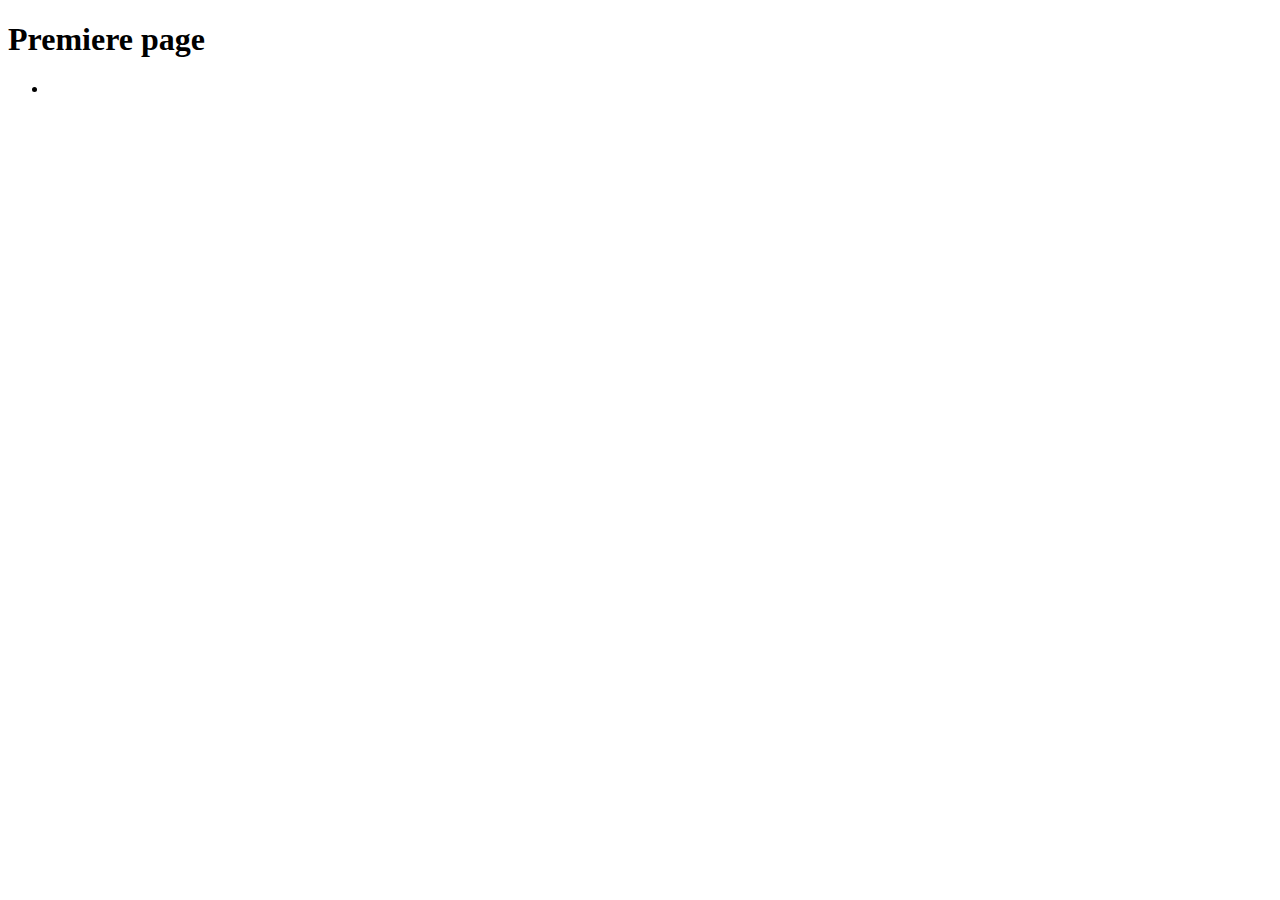
==== src/main/resources/templates/first.html @ 5af51a67 "first page" ====
<!DOCTYPE html>
<html lang="en" xmlns:th="http://www.thymeleaf.org">
<head>
    <meta charset="UTF-8">
    <title>Title</title>
</head>
<body>
<h1>Premiere page <span th:text="${message}"></span></h1>
<ul>
    <li th:each="info : ${infos}" th:text="${info}"></li>
</ul>
</body>
</html>
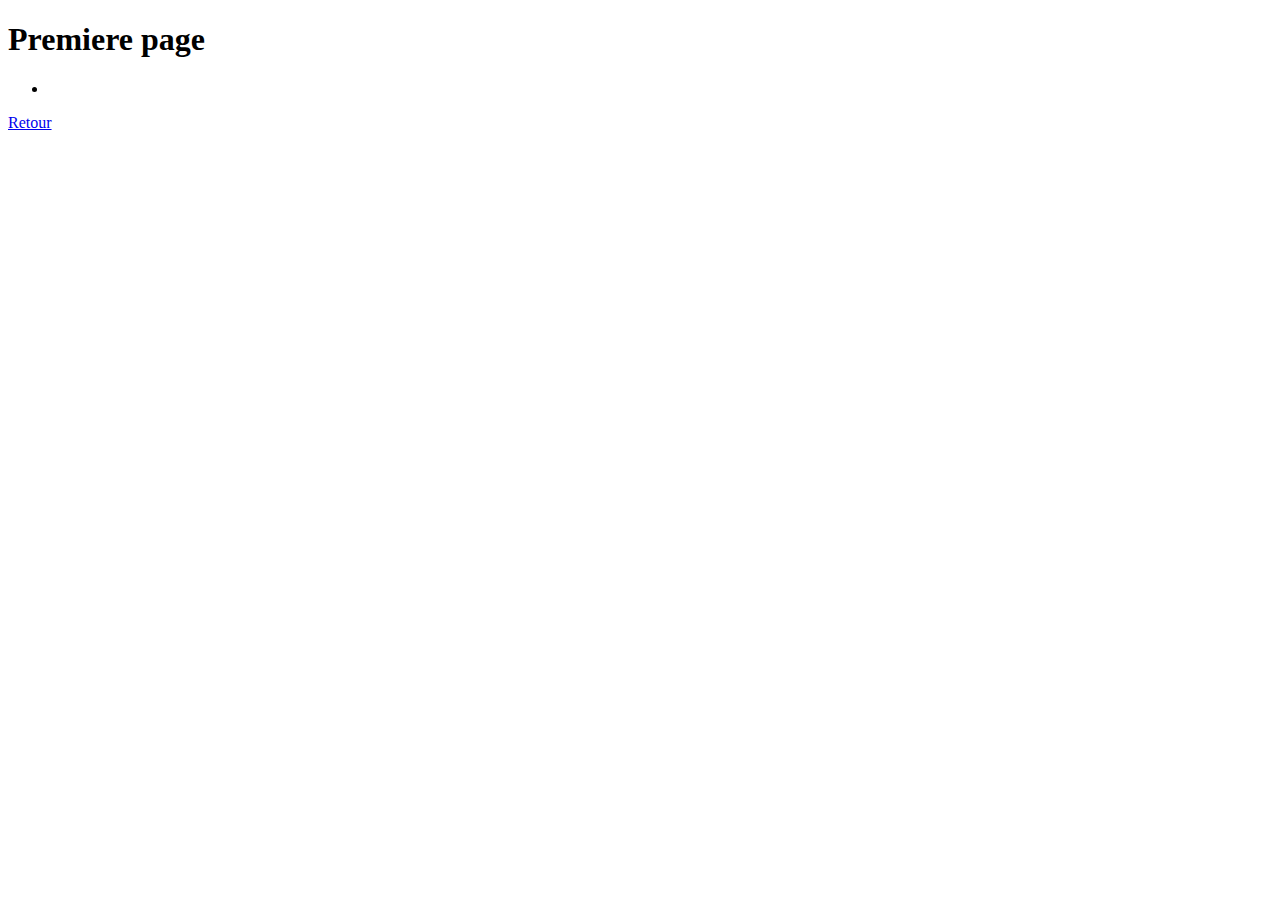
==== commit 958b50ff: "boutton retour" ====
--- a/src/main/resources/templates/first.html
+++ b/src/main/resources/templates/first.html
@@ -9,5 +9,6 @@
 <ul>
     <li th:each="info : ${infos}" th:text="${info}"></li>
 </ul>
+<a href=".." class="btn btn-outline-secondary" id="button-addon1">Retour</a>
 </body>
 </html>